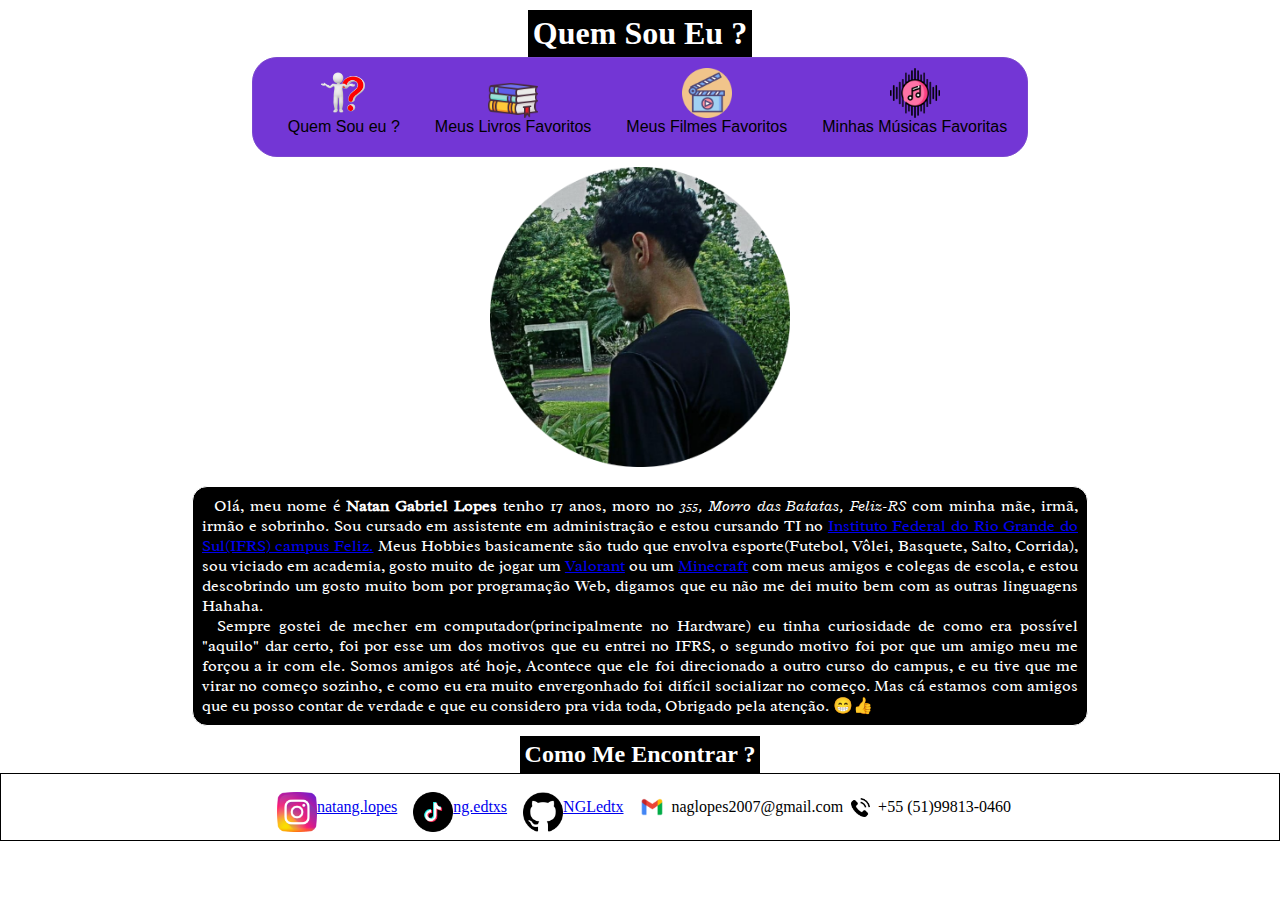
==== Trab001/index.html @ 994c6099 "First commit" ====
<!DOCTYPE html>
<html lang="pt-br">
<head>
    <meta charset="UTF-8">
    <meta name="viewport" content="width=device-width, initial-scale=1.0">
    <link rel="stylesheet" href="style.css">
    <link rel="shortcut icon" href="IMG/qmsoueuIMG.png" type="image/x-icon">
    <title>Natan Gabriel Lopes</title>
</head>
<body>
    <div class="classH1">
        <h1>Quem Sou Eu ?</h1>
    </div>
    <nav>
        <ul class="menu">
            <li> <a href="index.html"> <img class="home" src="IMG/qmsoueuIMG.png" alt="next"> Quem Sou eu ?</a></li>
            <li> <a href="favbooks.html"> <img class="book" src="IMG/livroIMG.png" alt="next"> Meus Livros Favoritos</a></li>
            <li> <a href="favfilms.html"> <img class="film" src="IMG/filmeIMG.png" alt="next"> Meus Filmes Favoritos</a></li>
            <li> <a href="favsongs.html"> <img class="song" src="IMG/songIMG.png" alt="next"> Minhas Músicas Favoritas</a></li>
        </ul>
    </nav>
    <div class="image">
        <figure class="principal">
            <img width="300px" src="IMG/euIMG.png" alt="">
        </figure>
    </div>
    <main class="container">
        <p> &nbsp; Olá, meu nome é <b>Natan Gabriel Lopes</b> tenho 17 anos, moro no <i> 355, Morro das Batatas, Feliz-RS</i> com minha mãe, irmã, irmão e sobrinho. Sou cursado em assistente em administração e estou cursando TI no <a target="_blank" href="https://ifrs.edu.br/feliz/">Instituto Federal do Rio Grande do Sul(IFRS) campus Feliz.</a> Meus Hobbies basicamente são tudo que envolva esporte(Futebol, Vôlei, Basquete, Salto, Corrida), sou viciado em academia, gosto muito de jogar um <a target="_blank" href="https://pt.wikipedia.org/wiki/Valorant">Valorant</a> ou um <a target="_blank" href="https://pt.wikipedia.org/wiki/Minecraft">Minecraft</a> com meus amigos e colegas de escola, e estou descobrindo um gosto muito bom por programação Web, digamos que eu não me dei muito bem com as outras linguagens Hahaha. <br>
        &nbsp; Sempre gostei de mecher em computador(principalmente no Hardware) eu tinha curiosidade de como era possível "aquilo" dar certo, foi por esse um dos motivos que eu entrei no IFRS, o segundo motivo foi por que um amigo meu me forçou a ir com ele. Somos amigos até hoje, Acontece que ele foi direcionado a outro curso do campus, e eu tive que me virar no começo sozinho, e como eu era muito envergonhado foi difícil socializar no começo. Mas cá estamos com amigos que eu posso contar de verdade e que eu considero pra vida toda, Obrigado pela atenção. 😁👍</p>
    </main>

    <div class="classH1">
        <h2>Como Me Encontrar ?</h2>
    </div>

    <footer class="redsocial">
        <div>
            <ul>
                <li><a class="insta" target="_blank" href="https://www.instagram.com/natang.lopes/"><img width="40px" src="IMG/instaIMG.png"alt="next">natang.lopes</a></li>
         
                <li><a class="ttk" target="_blank" href="https://www.tiktok.com/@ng.edtxs?is_from_webapp=1&sender_device=pc"><img width="40px" src="IMG/ttkIMG.png" alt="next">ng.edtxs</a></li>
         
                <li><a class="gth" target="_blank" href="https://github.com/NGLedtx"><img width="40px" src="IMG/gitIMG.png" alt="next">NGLedtx</a></li>
           
                <li><img class="gmail"  width="40px" src="IMG/gmailIMG.webp" alt="gmail">naglopes2007@gmail.com</li>
        
                <li><img class="tel" width="35px" src="IMG/telIMG.png" alt="tel">+55 (51)99813-0460</li>
            </ul>
        </div>
    </footer>
    
</body>
</html>
---- Trab001/style.css ----
@import url('https://fonts.googleapis.com/css2?family=Radley:ital@0;1&display=swap');
*{
    box-sizing: border-box;
    margin: 0;
    padding: 0;
}
body{
    background: url("https://i.pinimg.com/564x/2e/c3/fa/2ec3fab3ce1fd3685969324bd256a213.jpg");
    padding: 1px solid black;
}
.classH1{
    display: flex;
    justify-content: center;
}
h1, h2{
    padding:5px;
    margin-top: 10px;
    font-family: 'Times New Roman', Times, serif;
    text-align: center;
    color: white;
    background-color: black;
}
figure{
    text-align: center;
    margin-bottom: 15px;
}
nav{
    grid-area: nav;
    display: grid;
    place-items: center;
}
nav ul{
    display: flex;
    flex-direction: row;
    justify-content: center;
}
nav ul li{
    list-style-type: none;
}
.home, .book, .song, .film{
    margin-left: 0px;
    width: 50px;
}
nav ul li a{
    padding: 0px;
    margin-top: 0px;
    margin-left: 35px;
    margin-bottom: 20px;
    width: 100%;
    color: black;
    text-decoration: none;
    font-family: 'Franklin Gothic Medium', 'Arial Narrow', Arial, sans-serif;
    font-size: medium;
    display: flex;
    flex-direction: column;
    align-items: center;
}
.container{
    padding: 9px;
    border: 1px solid white;
    background: black;
    width: 70%;
    margin-left: 15%;
    margin-right: 60px;
    text-align: center;
    border-radius: 15px;
}
p{
    font-family: "Radley", serif;
    text-align: justify;
    color: white;
}
td, th{
    padding: .7em;
    border: 1px solid white;
    text-align: center;
}
th{
    background-color: rgb(57, 57, 57);
    color: white;
}
td{
    background-color: black;
    color: white;
}
table{
    margin-bottom: .5em;
    table-layout: fixed;
    text-align: center;
    border-collapse: collapse;
    margin-top: 15px;
    overflow: hidden;
    border-radius: 25px;
}
.divTabela{
    margin-top: 7vh ;
    display: grid;
    place-items: center;
}
li{
    font-size: large;
    display: flex;
    align-items: center;
    text-align: center;
    font-size: medium;
    list-style-type: none;
}
img{
    padding-top: 10px;
}
ul{
    font-size: large;
    display: flex;
    flex-direction: row;
}
.redsocial{
    background-color: rgb(255, 255, 255);
    border: 1px solid black;
    display: flex;
    justify-content: center;
}
.ttk, .insta, .gth, .tel, .gmail{
    display: flex;
    align-items: center;
    padding: 8px;
}
.menu{
    border: 1px solid #7b47cf;
    background-color: #7336d5;
    border-radius: 25px;
    padding-top: 0px;
    padding-right:20px ;
}
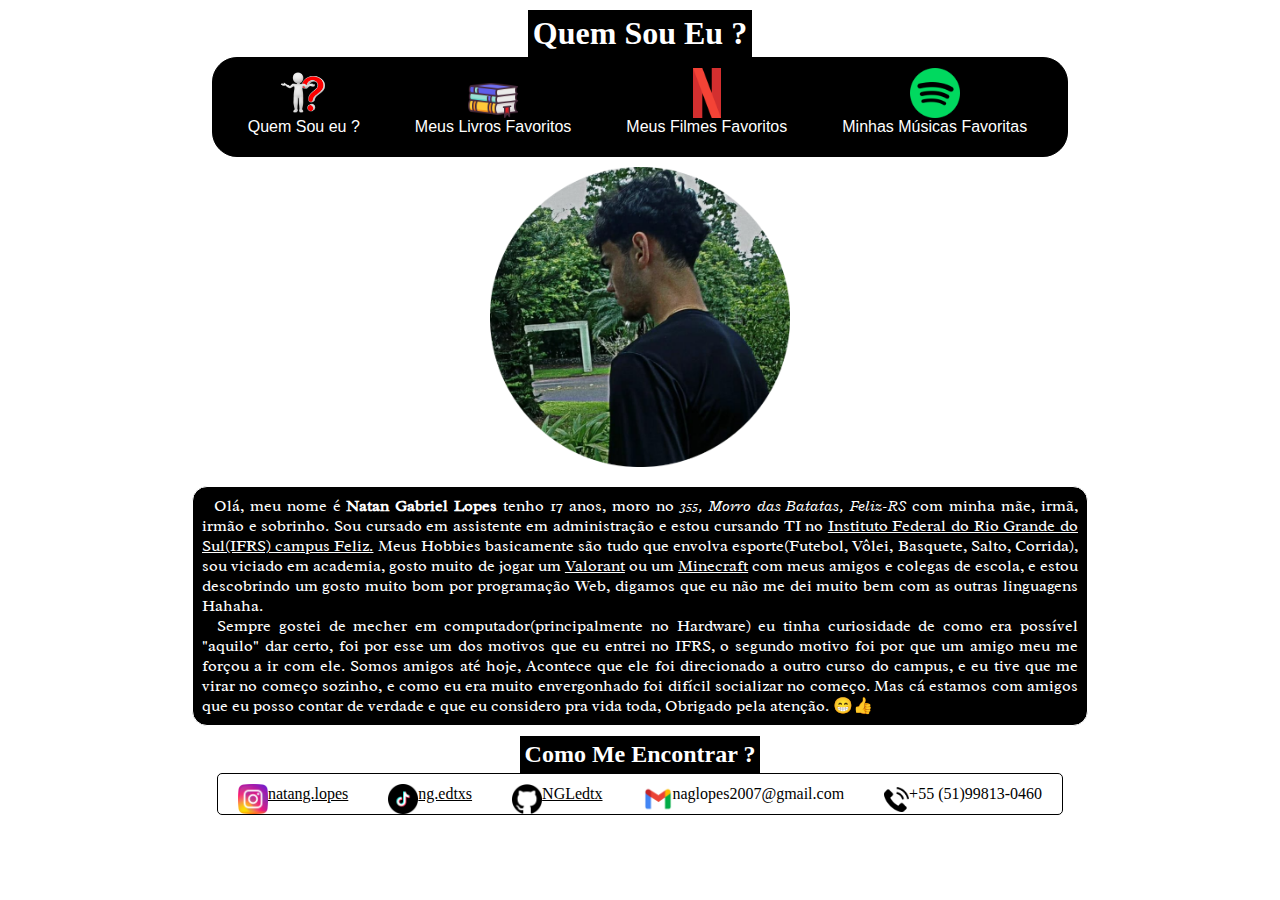
==== commit 861e6e2a: "Alterações Style e index" ====
--- a/Trab001/index.html
+++ b/Trab001/index.html
@@ -34,17 +34,17 @@
     </div>
 
     <footer class="redsocial">
-        <div>
+        <div class="finalpag">
             <ul>
-                <li><a class="insta" target="_blank" href="https://www.instagram.com/natang.lopes/"><img width="40px" src="IMG/instaIMG.png"alt="next">natang.lopes</a></li>
+                <li><a class="insta" target="_blank" href="https://www.instagram.com/natang.lopes/"><img width="30px" src="IMG/instaIMG.png"alt="next">natang.lopes</a></li>
          
-                <li><a class="ttk" target="_blank" href="https://www.tiktok.com/@ng.edtxs?is_from_webapp=1&sender_device=pc"><img width="40px" src="IMG/ttkIMG.png" alt="next">ng.edtxs</a></li>
+                <li><a class="ttk" target="_blank" href="https://www.tiktok.com/@ng.edtxs?is_from_webapp=1&sender_device=pc"><img width="30px" src="IMG/ttkIMG.png" alt="next">ng.edtxs</a></li>
          
-                <li><a class="gth" target="_blank" href="https://github.com/NGLedtx"><img width="40px" src="IMG/gitIMG.png" alt="next">NGLedtx</a></li>
+                <li><a class="gth" target="_blank" href="https://github.com/NGLedtx"><img width="30px" src="IMG/gitIMG.png" alt="next">NGLedtx</a></li>
            
-                <li><img class="gmail"  width="40px" src="IMG/gmailIMG.webp" alt="gmail">naglopes2007@gmail.com</li>
+                <li><img class="gmail"  width="50px" src="IMG/gmailIMG.webp" alt="gmail">naglopes2007@gmail.com</li>
         
-                <li><img class="tel" width="35px" src="IMG/telIMG.png" alt="tel">+55 (51)99813-0460</li>
+                <li><img class="tel" width="45px" src="IMG/telIMG.png" alt="tel">+55 (51)99813-0460</li>
             </ul>
         </div>
     </footer>
--- a/Trab001/style.css
+++ b/Trab001/style.css
@@ -47,7 +47,7 @@
     margin-left: 35px;
     margin-bottom: 20px;
     width: 100%;
-    color: black;
+    color: white;
     text-decoration: none;
     font-family: 'Franklin Gothic Medium', 'Arial Narrow', Arial, sans-serif;
     font-size: medium;
@@ -104,6 +104,7 @@
     text-align: center;
     font-size: medium;
     list-style-type: none;
+    padding-right: 20px;
 }
 img{
     padding-top: 10px;
@@ -114,20 +115,27 @@
     flex-direction: row;
 }
 .redsocial{
-    background-color: rgb(255, 255, 255);
-    border: 1px solid black;
     display: flex;
     justify-content: center;
 }
 .ttk, .insta, .gth, .tel, .gmail{
     display: flex;
     align-items: center;
-    padding: 8px;
+    padding-left: 20px;
+    color: black;
 }
 .menu{
-    border: 1px solid #7b47cf;
-    background-color: #7336d5;
+    border: 1px solid #000000;
+    background-color: #000000;
     border-radius: 25px;
     padding-top: 0px;
     padding-right:20px ;
+}
+a{
+    color: white;
+}
+.finalpag{
+    border: 1px solid black;
+    background-color: white;
+    border-radius: 5px;
 }